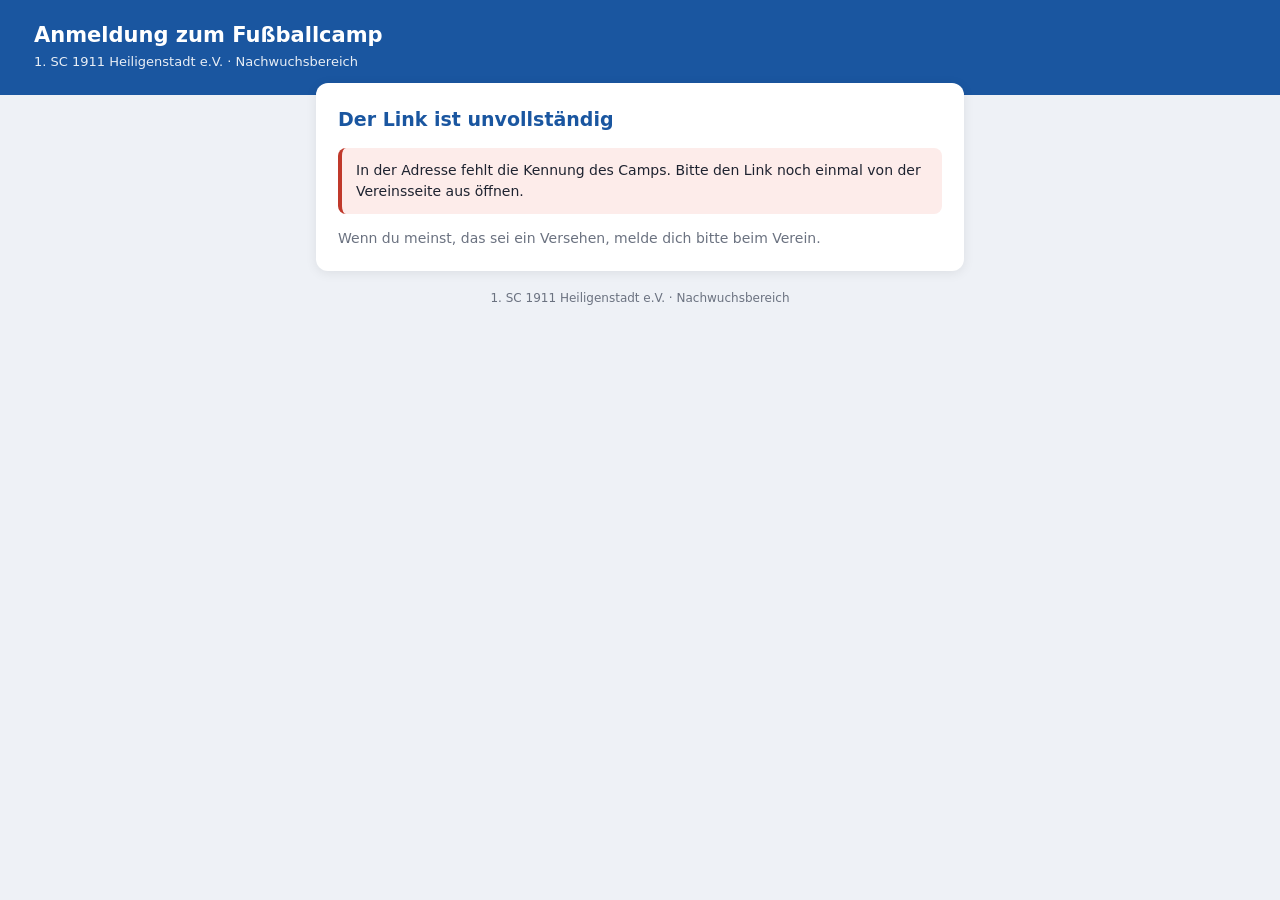
==== anmeldung.html @ a14d2d5c "Betreuer-Feldliste: abholberechtigt auch in der Client-Fassung Bugjagd 04.09.2026, Fund 2. Der Worke" ====
<!DOCTYPE html>
<html lang="de">
<head>
<meta charset="UTF-8" />
<meta name="viewport" content="width=device-width, initial-scale=1.0" />
<title>Anmeldung zum Fußballcamp — 1. SC 1911 Heiligenstadt e.V.</title>
<meta name="theme-color" content="#1a56a0" />
<!-- Diese Seite ist ein Anmeldeformular, keine Fundstelle für Suchmaschinen.
     Der Link soll über die Vereinsseite laufen, nicht über eine Suche. -->
<meta name="robots" content="noindex, nofollow" />
<link rel="stylesheet" href="oeffentlich.css?v=1.3" />
</head>
<body class="fc-oeffentlich">

<div class="fc-kopf">
  <img src="https://sc1911heiligenstadt.github.io/logo.svg" alt="" />
  <div>
    <h1>Anmeldung zum Fußballcamp</h1>
    <div class="fc-verein">1. SC 1911 Heiligenstadt e.V. · Nachwuchsbereich</div>
  </div>
</div>

<div class="fc-blatt">

  <!-- Wird geladen -->
  <div class="fc-karte" id="laden">
    <p class="fc-grau">Das Camp wird geladen …</p>
  </div>

  <!-- Etwas stimmt nicht: Link falsch, Camp zu, Fenster abgelaufen -->
  <div class="fc-karte fc-hidden" id="problem">
    <h2 id="problem-titel">Das hat nicht geklappt</h2>
    <div class="fc-hinweis fehler" id="problem-text"></div>
    <p class="fc-grau">Wenn du meinst, das sei ein Versehen, melde dich bitte beim Verein.</p>
  </div>

  <!-- Das Camp und das Formular -->
  <div id="formular-bereich" class="fc-hidden">

    <div class="fc-karte">
      <!-- Werbeplakat des Camps, falls hinterlegt. Steht ÜBER dem Namen: es ist
           das, was die Eltern aus der Ankündigung wiedererkennen. Die Hülle
           holt das Kartenpolster zurück, damit es die volle Breite bekommt —
           versteckt wird deshalb SIE, nicht das Bild. -->
      <div id="camp-bildbox" class="fc-camp-bildbox fc-hidden">
        <img id="camp-bild" class="fc-camp-bild" alt="" />
      </div>
      <h2 id="camp-name"></h2>
      <dl class="fc-eckdaten" id="camp-eckdaten"></dl>
      <p class="fc-vorzeile" id="camp-beschreibung"></p>
      <div id="camp-warnung"></div>
    </div>

    <form class="fc-karte" id="anmelde-form" novalidate>
      <h2>Angaben zur Anmeldung</h2>
      <p class="fc-grau" style="margin-bottom:16px;">Felder mit <span class="pflicht-stern">*</span> müssen ausgefüllt werden. Für jedes Kind eine eigene Anmeldung — für Geschwister gibt es am Ende einen Knopf, der die Elternangaben übernimmt.</p>

      <div id="felder"></div>

      <div id="zusatzfrage-bereich" class="fc-hidden">
        <div class="anm-feld">
          <label for="f-zusatz" id="zusatzfrage-label"></label>
          <input type="text" id="f-zusatz" maxlength="200" />
        </div>
      </div>

      <!-- Teilnahmebedingungen. Inhalt und Häkchen baut anmeldung.js, denn der
           Text kommt vom Server (Verwaltung → Teilnahmebedingungen). Steht dort
           nichts, bleibt dieser ganze Block weg — dann wird auch nichts verlangt. -->
      <div id="agb-bereich" class="fc-hidden">
        <h3>Teilnahmebedingungen</h3>
        <details class="fc-details">
          <summary>Allgemeine Teilnahmebedingungen für Fußballcamps</summary>
          <div id="agb-text"></div>
        </details>

        <div class="anm-feld haken">
          <label for="f-agb">
            <input type="checkbox" id="f-agb" />
            <span>Ich habe die Teilnahmebedingungen gelesen und erkenne sie an. Ich bin erziehungsberechtigt und zur Anmeldung dieses Kindes berechtigt. <span class="pflicht-stern">*</span></span>
          </label>
        </div>
      </div>

      <h3>Datenschutz</h3>
      <details class="fc-details">
        <summary>Was mit den Daten passiert (Information nach Art. 13 DSGVO)</summary>
        <div>
          <p><strong>Verantwortlich</strong> ist der 1. SC 1911 Heiligenstadt e.V., Nachwuchsbereich, Leineberg 2, 37308 Heilbad Heiligenstadt, Telefon 03606 612206, <a href="mailto:info@sc1911-heiligenstadt.de">info@sc1911-heiligenstadt.de</a>. Fragen zum Datenschutz beantwortet der Datenschutzbeauftragte des Vereins, erreichbar über dieselbe Anschrift.</p>
          <p><strong>Wozu und auf welcher Grundlage:</strong> Die Angaben werden verarbeitet, um dein Kind zum Fußballcamp anzumelden, es dort zu betreuen und den Beitrag zuzuordnen. Rechtsgrundlage ist die Erfüllung des Vertrags über die Teilnahme (Art. 6 Abs. 1 lit. b DSGVO).</p>
          <p><strong>Gesundheitsangaben</strong> (Allergien, Medikamente, Erkrankungen, Hinweise zum Essen) sind besondere Daten nach Art. 9 DSGVO. Wir erheben sie allein deshalb, damit die Betreuer im Camp richtig reagieren können, und nur auf deine ausdrückliche Einwilligung hin (Art. 9 Abs. 2 lit. a DSGVO). Welche davon wir bei diesem Camp brauchen, erkennst du oben am <span class="pflicht-stern">*</span>: die Frage nach Allergien ist in der Regel ein Pflichtfeld. Beantwortet wird sie mit Ja oder Nein — nur bei „Ja“ fragen wir nach, worum es geht. Ohne diese Einwilligung ist eine Teilnahme nicht möglich, weil wir die Aufsicht über dein Kind sonst nicht verantworten können. Alles, was kein <span class="pflicht-stern">*</span> trägt, kannst du weglassen.</p>
          <p><strong>Wer die Daten sieht:</strong> die Verantwortlichen des Nachwuchsbereichs und die Betreuer des jeweiligen Camps. Die Betreuer bekommen nur eine verkürzte Liste — Name, Alter, Konfektionsgröße, ob dein Kind als Feldspieler oder Torwart mitmacht, die Gesundheitshinweise samt Hinweis zum Essen, die Notfallnummer, ob dein Kind allein nach Hause darf und — falls nicht — wer es abholen darf. <strong>Nicht</strong> dabei sind Anschrift, E-Mail-Adresse, Elternname, Beitragsstand und interne Bemerkungen. Eine Weitergabe an Dritte findet nicht statt.</p>
          <p><strong>Fotos und Videos:</strong> Im Camp entstehen Aufnahmen, die der Verein für seine Öffentlichkeitsarbeit verwendet — Vereinsseite und die offiziellen Kanäle in sozialen Netzwerken. Was genau damit geschieht und wie du das für die Zukunft widerrufen kannst, steht oben in den Teilnahmebedingungen unter Punkt 16.</p>
          <p><strong>Nach dem Camp:</strong> ein bis zwei Tage nach dem letzten Camptag schicken wir dir einmalig einen kurzen Feedbackbogen. Das Ausfüllen ist freiwillig, die Antworten sind anonym — sie werden ohne Namen und ohne Verbindung zu dieser Anmeldung gespeichert. Am Datensatz deines Kindes steht danach nur das Datum, an dem geantwortet wurde, damit der Bogen nicht zweimal ausgefüllt wird. Die Einzelheiten stehen auf dem Bogen selbst.</p>
          <p><strong>Wo die Daten liegen:</strong> gespeichert werden sie auf dem Vereinsspeicher (Nextcloud) bei einem Anbieter innerhalb der EU. Auf dem Weg dorthin läuft die Anmeldung über einen Serverdienst von Cloudflare, der dabei alle Angaben verarbeitet; der Versand der Bestätigungs- und Erinnerungsmails läuft über einen Maildienstleister. Beide arbeiten als Auftragsverarbeiter für uns und nicht für eigene Zwecke.</p>
          <p><strong>Wie lange:</strong> bis zum Ende des Camps und danach für eine Übergangszeit von in der Regel sechs Monaten. Anschließend werden Namen, Anschriften und Gesundheitsangaben gelöscht; es bleiben nur anonyme Zahlen für die Statistik.</p>
          <p><strong>Deine Rechte:</strong> Auskunft, Berichtigung, Löschung, Einschränkung, Datenübertragbarkeit und Widerspruch. Eine erteilte Einwilligung kannst du jederzeit für die Zukunft widerrufen. Außerdem kannst du dich beim Thüringer Landesbeauftragten für den Datenschutz und die Informationsfreiheit beschweren.</p>
          <p><strong>Pflichtangaben:</strong> Die mit <span class="pflicht-stern">*</span> gekennzeichneten Felder brauchen wir, um dein Kind anzumelden, es im Camp zu betreuen und den Beitrag zuzuordnen; ohne sie ist eine Teilnahme nicht möglich. Alle übrigen Angaben sind freiwillig und können später jederzeit nachgetragen oder gelöscht werden.</p>
        </div>
      </details>

      <div class="anm-feld haken">
        <label for="f-datenschutz">
          <input type="checkbox" id="f-datenschutz" required />
          <span>Ich habe die Datenschutz-Information gelesen. Als erziehungsberechtigte Person willige ich ausdrücklich in die Verarbeitung der oben gemachten Gesundheitsangaben meines Kindes ein (Art. 9 Abs. 2 lit. a DSGVO). Diese Einwilligung kann ich jederzeit für die Zukunft widerrufen. <span class="pflicht-stern">*</span></span>
        </label>
      </div>

      <div class="fc-hinweis fehler fc-hidden" id="form-fehler"></div>

      <button type="submit" class="fc-btn gruen breit" id="btn-absenden">Verbindlich anmelden</button>
      <p class="fc-grau" style="margin-top:10px;font-size:13px;">Nach dem Absenden bekommst du eine Bestätigung per E-Mail — darin stehen auch die Zahlungsangaben und ein Link, über den du die Anmeldung später ändern oder absagen kannst.</p>
    </form>
  </div>

  <!-- Nach dem Absenden -->
  <div id="fertig-bereich" class="fc-hidden">
    <div class="fc-karte">
      <div class="fc-hinweis ok" id="fertig-kopf"></div>
      <div id="fertig-zahlung"></div>
      <div id="fertig-link"></div>
      <div class="fc-btn-reihe">
        <button type="button" class="fc-btn hell" id="btn-geschwister">Noch ein Geschwisterkind anmelden</button>
        <a class="fc-btn hell" href="https://www.sc1911-heiligenstadt.de/" id="btn-zurueck">Zur Vereinsseite</a>
      </div>
    </div>
  </div>

</div>

<p class="fc-fuss">1. SC 1911 Heiligenstadt e.V. · Nachwuchsbereich</p>

<script src="config.js?v=1.13"></script>
<script src="oeffentlich.js?v=1.3"></script>
<script src="anmeldung.js?v=1.1"></script>
</body>
</html>
---- oeffentlich.css ----
/* Oberfläche der Seiten OHNE Login: Anmeldung, eigene Anmeldung ändern und das
   Fenster auf der Vereins-Homepage.
   ⚠️ Bewusst EIGENSTÄNDIG und nicht style.css: die Eltern sehen kein
   Verwaltungswerkzeug, sondern eine schlichte Seite. Und popup.js bindet Teile
   davon in eine fremde Seite ein — was dort landet, darf die Homepage nicht
   umfärben. */

:root {
  --fc-blau: #1a56a0;
  --fc-blau-hell: #e8f0fb;
  --fc-gruen: #2d8c4e;
  --fc-gruen-hell: #e8f5ec;
  --fc-rot: #c0392b;
  --fc-rot-hell: #fdecea;
  --fc-gold: #c9941f;
  --fc-gold-hell: #fbf2e1;
  --fc-rand: #dde1e8;
  --fc-text: #1e2330;
  --fc-grau: #6b7280;
  --fc-radius: 12px;
}

* { box-sizing: border-box; margin: 0; padding: 0; }
body.fc-oeffentlich {
  font-family: "Segoe UI", system-ui, sans-serif;
  background: #eef1f6;
  color: var(--fc-text);
  line-height: 1.5;
  padding: 0 0 48px;
}
.fc-hidden { display: none !important; }

.fc-kopf {
  background: var(--fc-blau); color: #fff; padding: 20px 20px 24px;
  display: flex; align-items: center; gap: 14px; flex-wrap: wrap;
}
.fc-kopf img { height: 44px; width: auto; }
.fc-kopf h1 { font-size: 21px; font-weight: 600; }
.fc-kopf .fc-verein { font-size: 13px; opacity: 0.9; }

.fc-blatt { max-width: 680px; margin: -12px auto 0; padding: 0 16px; }
.fc-karte {
  background: #fff; border-radius: var(--fc-radius); box-shadow: 0 2px 12px rgba(0,0,0,0.08);
  padding: 22px; margin-bottom: 18px;
}
.fc-karte h2 { font-size: 19px; color: var(--fc-blau); margin-bottom: 10px; }
.fc-karte h3 { font-size: 15px; color: var(--fc-blau); margin: 18px 0 6px; }
.fc-karte p { margin-bottom: 10px; }
.fc-karte p:last-child { margin-bottom: 0; }

/* Der Änderungslink auf der Bestätigungsseite steht in voller Länge da, damit
   man ihn abtippen oder weitergeben kann — er hat aber keine Leerzeichen. Ohne
   den Umbruch lief er am Handy über den rechten Rand hinaus und schob die ganze
   Seite mit: bei 375 px war er 412 px breit, die Seite 76 px zu breit
   (gemessen 2026-08-21). Gilt genauso für eine URL im Rechtstext. */
.fc-karte a, .fc-details { overflow-wrap: anywhere; }
.fc-grau { color: var(--fc-grau); font-size: 14px; }
.fc-vorzeile { white-space: pre-line; }

/* Eckdaten des Camps */
.fc-eckdaten { display: grid; grid-template-columns: repeat(auto-fit, minmax(min(100%, 190px), 1fr)); gap: 12px; margin: 14px 0; }
.fc-eck { background: var(--fc-blau-hell); border-radius: 8px; padding: 10px 12px; }
.fc-eck dt { font-size: 11px; color: var(--fc-grau); text-transform: uppercase; letter-spacing: 0.04em; }
.fc-eck dd { font-size: 15px; font-weight: 600; margin-top: 2px; }

/* Hinweiskästen */
.fc-hinweis { background: var(--fc-blau-hell); border-left: 4px solid var(--fc-blau); border-radius: 8px; padding: 12px 14px; margin: 14px 0; font-size: 14px; }
.fc-hinweis.warn { background: var(--fc-gold-hell); border-left-color: var(--fc-gold); }
.fc-hinweis.fehler { background: var(--fc-rot-hell); border-left-color: var(--fc-rot); }
.fc-hinweis.ok { background: var(--fc-gruen-hell); border-left-color: var(--fc-gruen); }
.fc-hinweis strong { display: block; margin-bottom: 4px; }

/* Formular */
.anm-gruppe { border: none; margin-bottom: 20px; }
.anm-gruppe > legend { font-size: 13px; color: var(--fc-grau); text-transform: uppercase; letter-spacing: 0.05em; font-weight: 700; margin-bottom: 8px; }
.anm-gruppen-hinweis { font-size: 13px; color: var(--fc-grau); margin-bottom: 10px; }
.anm-feld { margin-bottom: 13px; }
.anm-feld > label { display: block; font-size: 14px; font-weight: 600; margin-bottom: 4px; }
.anm-feld input[type="text"], .anm-feld input[type="email"], .anm-feld input[type="date"],
.anm-feld select, .anm-feld textarea {
  width: 100%; padding: 11px 12px; border: 1px solid var(--fc-rand); border-radius: 8px;
  /* 16px, sonst zoomt iOS beim Antippen in das Feld hinein. */
  font-size: 16px; font-family: inherit; color: var(--fc-text); background: #fff;
}
.anm-feld textarea { resize: vertical; min-height: 56px; }
.anm-feld input:focus, .anm-feld select:focus, .anm-feld textarea:focus {
  outline: 2px solid var(--fc-blau); outline-offset: 1px; border-color: var(--fc-blau);
}
.anm-feld.haken > label { display: flex; align-items: flex-start; gap: 9px; font-weight: 400; font-size: 15px; cursor: pointer; }
.anm-feld.haken input { width: 21px; height: 21px; flex-shrink: 0; margin-top: 1px; }
.anm-hinweis { display: block; font-size: 12px; color: var(--fc-grau); margin-top: 3px; }
.pflicht-stern { color: var(--fc-rot); }

/* Ja/Nein: zwei Knöpfe nebeneinander, damit "noch nichts gewählt" sichtbar ist.
   Die Knöpfe sind mindestens 44 px hoch — Fingerbreite, siehe Handy-Messung. */
.janein-frage { display: block; font-size: 14px; font-weight: 600; margin-bottom: 6px; }
.janein-knoepfe { display: flex; gap: 10px; }
.janein-knopf {
  flex: 1 1 0; min-width: 0; display: flex; align-items: center; justify-content: center; gap: 8px;
  min-height: 46px; padding: 8px 12px; cursor: pointer;
  border: 2px solid var(--fc-rand); border-radius: 8px; background: #fff;
  font-size: 15px; font-weight: 600; color: var(--fc-grau);
}
.janein-knopf input { width: 20px; height: 20px; flex-shrink: 0; margin: 0; }
/* :has() fehlt auf alten iOS-Fassungen. Dann bleibt der Rahmen grau — der
   Radio-Knopf selbst zeigt die Wahl trotzdem, die Färbung ist nur Zugabe. */
.janein-knopf:has(input:checked) { border-color: var(--fc-blau); background: #eef4fc; color: var(--fc-blau); }
.janein-knopf:has(input:focus-visible) { outline: 2px solid var(--fc-blau); outline-offset: 2px; }

/* Knöpfe */
.fc-btn {
  display: inline-block; background: var(--fc-blau); color: #fff; border: none; border-radius: 8px;
  padding: 13px 22px; font-size: 16px; font-weight: 600; font-family: inherit; cursor: pointer;
  text-decoration: none; text-align: center;
}
.fc-btn:hover { filter: brightness(1.08); }
.fc-btn:disabled { opacity: 0.55; cursor: default; }
.fc-btn.gruen { background: var(--fc-gruen); }
.fc-btn.hell { background: #fff; color: var(--fc-blau); border: 1px solid var(--fc-rand); }
.fc-btn.rot { background: var(--fc-rot); }
.fc-btn.breit { display: block; width: 100%; }
.fc-btn-reihe { display: flex; gap: 10px; flex-wrap: wrap; margin-top: 18px; }

/* Zahlungsangaben auf der Bestätigungsseite */
.fc-zahlung { background: var(--fc-gruen-hell); border: 1px solid var(--fc-gruen); border-radius: var(--fc-radius); padding: 16px 18px; margin: 16px 0; }
.fc-zahlung dl { display: grid; grid-template-columns: auto 1fr; gap: 6px 14px; font-size: 15px; }
.fc-zahlung dt { color: var(--fc-grau); font-size: 13px; }
.fc-zahlung dd { font-weight: 600; word-break: break-word; }
@media (max-width: 480px) {
  .fc-zahlung dl { grid-template-columns: 1fr; gap: 2px; }
  .fc-zahlung dd { margin-bottom: 8px; }
}

.fc-fuss { max-width: 680px; margin: 0 auto; padding: 0 16px; font-size: 12px; color: var(--fc-grau); text-align: center; }
.fc-fuss a { color: var(--fc-grau); }

/* Ausklappbare Datenschutz-Information — vollständig da, aber sie soll das
   Formular nicht unter sich begraben. */
.fc-details { border: 1px solid var(--fc-rand); border-radius: 8px; padding: 10px 14px; margin: 14px 0; font-size: 13px; }
.fc-details > summary { cursor: pointer; font-weight: 600; color: var(--fc-blau); }
.fc-details > div { margin-top: 10px; }
.fc-details p { margin-bottom: 8px; }
.fc-details ul { margin: 0 0 8px 18px; }
/* Zwischenüberschriften der Teilnahmebedingungen („3. Teilnehmerbeitrag …“).
   Baut agbHtml() aus einer nummerierten Zeile; ohne Regel erbt h4 die
   Browser-Vorgabe und stünde größer da als die Überschrift der Karte darüber. */
.fc-details h4 { font-size: 13px; font-weight: 700; margin: 14px 0 6px; }
.fc-details h4:first-child { margin-top: 0; }
/* Der Rechtstext ist lang — in sich scrollen lassen, statt die Seite zu strecken. */
#agb-text { max-height: 45vh; overflow-y: auto; }

/* ---------- Das Fenster auf der Vereins-Homepage ----------
   ⚠️ Alle Regeln hier hängen an #fc-popup-wurzel. popup.js baut das in eine
   FREMDE Seite ein — eine Regel auf body oder h2 würde dort die Vereinsseite
   umfärben. */
#fc-popup-wurzel {
  position: fixed; inset: 0; z-index: 99999;
  background: rgba(20, 26, 40, 0.6);
  display: flex; align-items: center; justify-content: center; padding: 16px;
  font-family: "Segoe UI", system-ui, sans-serif; line-height: 1.5; color: #1e2330;
}
#fc-popup-wurzel * { box-sizing: border-box; }
#fc-popup-wurzel .fc-pop {
  background: #fff; border-radius: 14px; max-width: 560px; width: 100%;
  max-height: calc(100vh - 32px); overflow-y: auto; box-shadow: 0 8px 40px rgba(0,0,0,0.3); position: relative;
}
#fc-popup-wurzel .fc-pop-kopf { background: #1a56a0; color: #fff; padding: 18px 58px 18px 22px; border-radius: 14px 14px 0 0; }
#fc-popup-wurzel .fc-pop-kopf h2 { font-size: 19px; margin: 0; color: #fff; }
#fc-popup-wurzel .fc-pop-body { padding: 18px 22px 22px; }
#fc-popup-wurzel .fc-pop-camp { border-bottom: 1px solid #dde1e8; padding-bottom: 14px; margin-bottom: 14px; }
#fc-popup-wurzel .fc-pop-camp:last-of-type { border-bottom: none; margin-bottom: 0; padding-bottom: 0; }
/* ⚠️ Steht doppelt: wirksam ist das Inline-CSS in popup.js, DIES hier ist die
   Fassung für popup-vorschau.html. Wer eine ändert, muss die andere mitziehen. */
#fc-popup-wurzel .fc-pop-bildbox { margin: 0 -22px 12px; text-align: center; }
#fc-popup-wurzel .fc-pop-camp:first-of-type .fc-pop-bildbox { margin-top: -18px; }
#fc-popup-wurzel .fc-pop-bild {
  display: inline-block; vertical-align: top;
  max-width: 100%; max-height: 62vh; width: auto; height: auto;
}
#fc-popup-wurzel .fc-pop-name { font-size: 17px; font-weight: 700; color: #1a56a0; margin-bottom: 3px; }
#fc-popup-wurzel .fc-pop-zeit { font-size: 13px; color: #6b7280; margin-bottom: 7px; }
#fc-popup-wurzel .fc-pop-frueh { font-size: 13px; font-weight: 600; color: #2d8c4e; margin-top: 2px; }
.fc-pop-text { font-size: 14px; margin-bottom: 10px; }
#fc-popup-wurzel .fc-pop-frei { font-size: 13px; color: #2d8c4e; font-weight: 600; margin-bottom: 10px; }
#fc-popup-wurzel .fc-pop-frei.voll { color: #c9941f; }
#fc-popup-wurzel .fc-pop-btn {
  display: inline-block; background: #2d8c4e; color: #fff; border: none; border-radius: 8px;
  padding: 11px 20px; font-size: 15px; font-weight: 600; text-decoration: none; cursor: pointer;
}
/* 44 x 44 px: das Kreuz war 31 x 30 px gross und damit mit dem Finger kaum zu
   treffen (gemessen 2026-08-21). Die Flaeche waechst, das Zeichen bleibt gleich
   gross. Das rechte Polster im Kopf ist deshalb auf 58 px erhoeht — sonst
   laege der groessere Knopf ueber der Ueberschrift. */
#fc-popup-wurzel .fc-pop-zu {
  position: absolute; top: 10px; right: 10px; background: none; border: none;
  color: #fff; font-size: 26px; line-height: 1; cursor: pointer; padding: 0;
  width: 44px; height: 44px; display: flex; align-items: center; justify-content: center;
}
/* War 17 px hoch. inline-flex statt block: die Tippflaeche wird 44 px hoch,
   bleibt aber so breit wie der Text — ein versehentlicher Tipp wuerde das
   Fenster fuer sieben Tage stummschalten. */
#fc-popup-wurzel .fc-pop-spaeter {
  display: inline-flex; align-items: center; min-height: 44px; margin-top: 2px;
  background: none; border: none; color: #6b7280;
  font-size: 13px; text-decoration: underline; cursor: pointer; font-family: inherit; padding: 0 2px;
}

/* Werbeplakat des Camps auf der Anmeldeseite.
   Wie im Homepage-Fenster bewusst mit max-width UND max-height statt fester
   Maße: der Browser schrumpft das Bild dann von selbst auf das Kleinere von
   beidem und behält das Seitenverhältnis — ein Plakat bleibt ganz zu sehen,
   ohne Balken und ohne Anschnitt.

   ⚠️ Die Hülle zieht mit -22px das Polster der Karte wieder heraus, damit das
   Plakat über die VOLLE Kartenbreite geht, und schließt oben bündig an die
   Kartenkante an (deshalb der Radius nur oben). Am Handy ist die Breite die
   bindende Grenze — ohne den Rücksprung bliebe das Bild 44 px schmaler, als es
   sein könnte. `text-align: center` ist nötig, weil ein negativer Rand und
   `margin: auto` sich gegenseitig ausschließen. */
.fc-camp-bildbox {
  margin: -22px -22px 16px;
  text-align: center;
  background: #eef1f6;
  border-radius: var(--fc-radius) var(--fc-radius) 0 0;
  overflow: hidden;
}
.fc-camp-bild {
  display: inline-block;
  vertical-align: top;
  max-width: 100%;
  /* Reißleine: ein hochformatiges Plakat schöbe Name, Eckdaten und Formular
     sonst weit nach unten, und man sähe beim Öffnen nur das Bild.

     ⚠️ Die Reißleine braucht den Bildschirm-Anteil, nicht nur die feste Zahl.
     Ein quer gehaltenes Handy ist bloß 375 px hoch — dort füllten 620 px
     eineinhalb Bildschirme mit Plakat, und der Camp-Name stand bei 719 px, also
     außer Sicht (gemessen 2026-08-25). Mit 62vh, derselben Zahl wie im Fenster
     auf der Vereinsseite, rückt er auf 389 px. Hochkant ändert sich nichts:
     dort bindet ohnehin die Breite, nicht die Höhe.

     Zwei Zeilen mit Absicht: ein Browser ohne min() überliest die zweite und
     behält die 620 px. */
  max-height: 620px;
  max-height: min(620px, 62vh);
  width: auto;
  height: auto;
}


/* ---------- Feedbackbogen (feedback.html) ---------- */

/* ⚠️ GITTER statt Flex-Umbruch. Mit `flex: 1 1 128px` zog sich die letzte Note
   allein in ihrer Zeile ueber die volle Breite -- bei sechs Noten waere es
   genauso. Ein Gitter mit fester Spaltenzahl bricht gleichmaessig: am Rechner
   zweimal drei, am Handy dreimal zwei.
   ⚠️ Der Selektor nimmt BEIDE Klassen mit (0,2,0), damit er das `display: flex`
   von `.janein-knoepfe` sicher schlaegt -- unabhaengig von der Reihenfolge im
   Stylesheet. */
.janein-knoepfe.fb-noten-reihe {
  display: grid;
  grid-template-columns: repeat(3, minmax(0, 1fr));
  gap: 10px;
}
@media (max-width: 560px) {
  .janein-knoepfe.fb-noten-reihe { grid-template-columns: repeat(2, minmax(0, 1fr)); }
}
.fb-note-knopf span { display: flex; align-items: baseline; gap: 6px; }
.fb-note-knopf strong { font-size: 15px; }
.fb-note { margin-bottom: 20px; }


/* ---------- Ja/Nein mit Nachfrage ---------- */
.jn-block { margin-bottom: 18px; }
/* Der Kasten haengt sichtbar an der Antwort darueber -- eingerueckt und mit
   Linie, damit er als Nachfrage zur Frage gelesen wird und nicht als neues
   Feld. */
.jn-detail {
  margin-top: 10px; padding-left: 12px;
  border-left: 3px solid var(--fc-blau-hell);
}
.jn-detail > label { display: block; font-size: 14px; font-weight: 600; margin-bottom: 4px; }
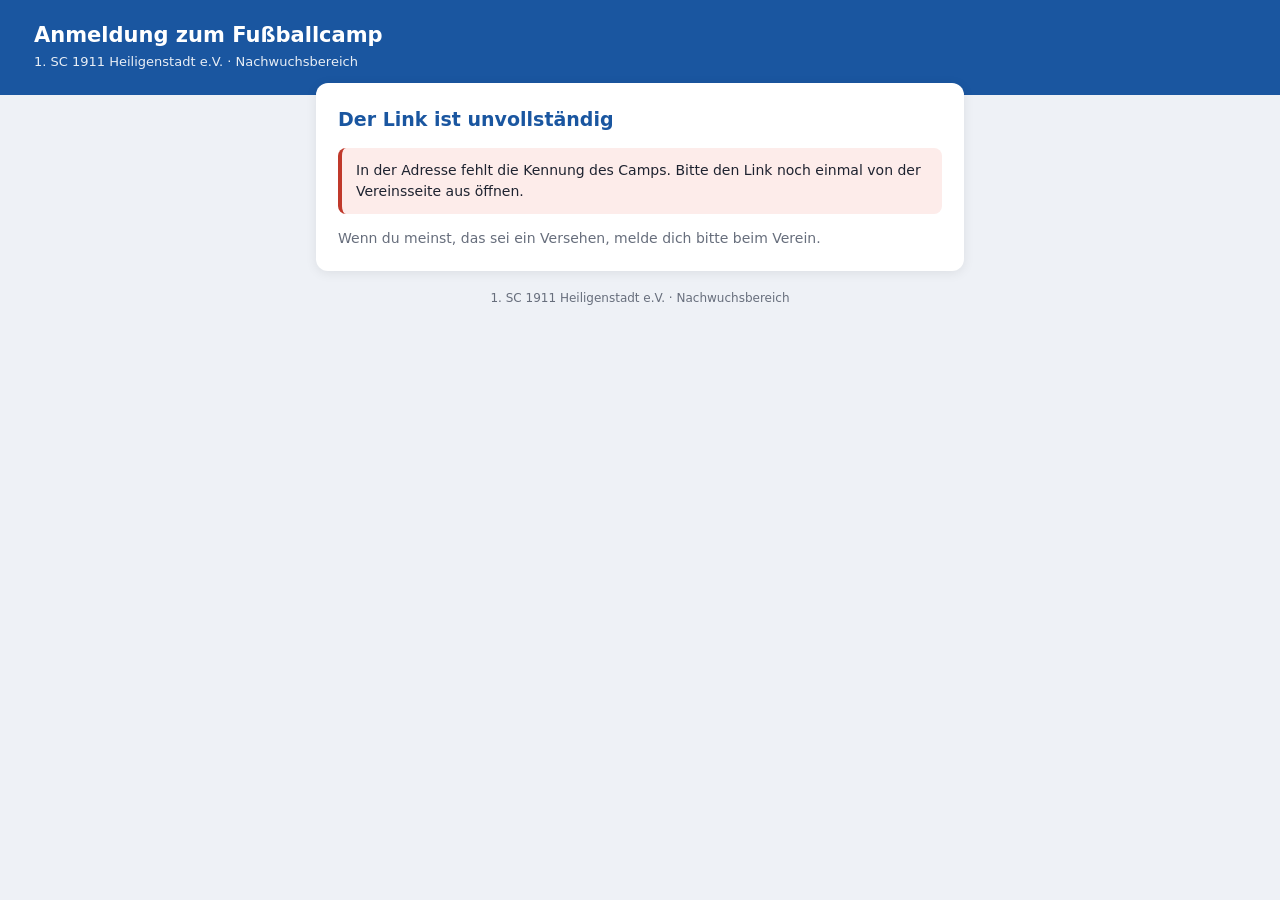
==== commit ba40d6b1: "Kontrast: grauer Text erfuellt jetzt WCAG AA Im Browser gemessen (06.09.2026, 70 Seiten der Flotte, " ====
--- a/anmeldung.html
+++ b/anmeldung.html
@@ -8,7 +8,7 @@
 <!-- Diese Seite ist ein Anmeldeformular, keine Fundstelle für Suchmaschinen.
      Der Link soll über die Vereinsseite laufen, nicht über eine Suche. -->
 <meta name="robots" content="noindex, nofollow" />
-<link rel="stylesheet" href="oeffentlich.css?v=1.3" />
+<link rel="stylesheet" href="oeffentlich.css?v=1.4" />
 </head>
 <body class="fc-oeffentlich">
 
@@ -88,8 +88,8 @@
         <div>
           <p><strong>Verantwortlich</strong> ist der 1. SC 1911 Heiligenstadt e.V., Nachwuchsbereich, Leineberg 2, 37308 Heilbad Heiligenstadt, Telefon 03606 612206, <a href="mailto:info@sc1911-heiligenstadt.de">info@sc1911-heiligenstadt.de</a>. Fragen zum Datenschutz beantwortet der Datenschutzbeauftragte des Vereins, erreichbar über dieselbe Anschrift.</p>
           <p><strong>Wozu und auf welcher Grundlage:</strong> Die Angaben werden verarbeitet, um dein Kind zum Fußballcamp anzumelden, es dort zu betreuen und den Beitrag zuzuordnen. Rechtsgrundlage ist die Erfüllung des Vertrags über die Teilnahme (Art. 6 Abs. 1 lit. b DSGVO).</p>
-          <p><strong>Gesundheitsangaben</strong> (Allergien, Medikamente, Erkrankungen, Hinweise zum Essen) sind besondere Daten nach Art. 9 DSGVO. Wir erheben sie allein deshalb, damit die Betreuer im Camp richtig reagieren können, und nur auf deine ausdrückliche Einwilligung hin (Art. 9 Abs. 2 lit. a DSGVO). Welche davon wir bei diesem Camp brauchen, erkennst du oben am <span class="pflicht-stern">*</span>: die Frage nach Allergien ist in der Regel ein Pflichtfeld. Beantwortet wird sie mit Ja oder Nein — nur bei „Ja“ fragen wir nach, worum es geht. Ohne diese Einwilligung ist eine Teilnahme nicht möglich, weil wir die Aufsicht über dein Kind sonst nicht verantworten können. Alles, was kein <span class="pflicht-stern">*</span> trägt, kannst du weglassen.</p>
-          <p><strong>Wer die Daten sieht:</strong> die Verantwortlichen des Nachwuchsbereichs und die Betreuer des jeweiligen Camps. Die Betreuer bekommen nur eine verkürzte Liste — Name, Alter, Konfektionsgröße, ob dein Kind als Feldspieler oder Torwart mitmacht, die Gesundheitshinweise samt Hinweis zum Essen, die Notfallnummer, ob dein Kind allein nach Hause darf und — falls nicht — wer es abholen darf. <strong>Nicht</strong> dabei sind Anschrift, E-Mail-Adresse, Elternname, Beitragsstand und interne Bemerkungen. Eine Weitergabe an Dritte findet nicht statt.</p>
+          <p><strong>Gesundheitsangaben</strong> (Allergien, Medikamente, Erkrankungen, Hinweise zum Essen) sind besondere Daten nach Art. 9 DSGVO. Wir erheben sie allein deshalb, damit die Betreuer im Camp richtig reagieren können, und nur auf deine ausdrückliche Einwilligung hin (Art. 9 Abs. 2 lit. a DSGVO). Welche davon wir bei diesem Camp brauchen, erkennst du oben am <span class="pflicht-stern">*</span>: die Frage nach Allergien ist in der Regel ein Pflichtfeld. Beantwortet wird sie mit Ja oder Nein — nur bei „Ja“ fragen wir nach, worum es geht. Ohne diese Einwilligung ist eine Teilnahme nicht möglich, weil wir die Aufsicht über dein Kind sonst nicht verantworten können. Alles, was kein <span class="pflicht-stern">*</span> trägt, kannst du weglassen. Getrennt davon fragen wir im selben Abschnitt — sofern für dieses Camp eingeschaltet — nach der <strong>Krankenkasse</strong> deines Kindes. Sie brauchen wir allein für den Fall, dass im Camp ärztliche Hilfe nötig wird; auf der Betreuerliste steht sie nicht.</p>
+          <p><strong>Wer die Daten sieht:</strong> die Verantwortlichen des Nachwuchsbereichs und die Betreuer des jeweiligen Camps. Die Betreuer bekommen nur eine verkürzte Liste — Name, Alter, Konfektionsgröße, ob dein Kind als Feldspieler oder Torwart mitmacht, die Gesundheitshinweise samt Hinweis zum Essen, die Notfallnummer, ob dein Kind allein nach Hause darf und — falls nicht — wer es abholen darf. <strong>Nicht</strong> dabei sind Anschrift, E-Mail-Adresse, Elternname, Verein, Lieblingsposition, Krankenkasse, die Angabe zur vegetarischen Verpflegung, Beitragsstand und interne Bemerkungen. Eine Weitergabe an Dritte findet nicht statt.</p>
           <p><strong>Fotos und Videos:</strong> Im Camp entstehen Aufnahmen, die der Verein für seine Öffentlichkeitsarbeit verwendet — Vereinsseite und die offiziellen Kanäle in sozialen Netzwerken. Was genau damit geschieht und wie du das für die Zukunft widerrufen kannst, steht oben in den Teilnahmebedingungen unter Punkt 16.</p>
           <p><strong>Nach dem Camp:</strong> ein bis zwei Tage nach dem letzten Camptag schicken wir dir einmalig einen kurzen Feedbackbogen. Das Ausfüllen ist freiwillig, die Antworten sind anonym — sie werden ohne Namen und ohne Verbindung zu dieser Anmeldung gespeichert. Am Datensatz deines Kindes steht danach nur das Datum, an dem geantwortet wurde, damit der Bogen nicht zweimal ausgefüllt wird. Die Einzelheiten stehen auf dem Bogen selbst.</p>
           <p><strong>Wo die Daten liegen:</strong> gespeichert werden sie auf dem Vereinsspeicher (Nextcloud) bei einem Anbieter innerhalb der EU. Auf dem Weg dorthin läuft die Anmeldung über einen Serverdienst von Cloudflare, der dabei alle Angaben verarbeitet; der Versand der Bestätigungs- und Erinnerungsmails läuft über einen Maildienstleister. Beide arbeiten als Auftragsverarbeiter für uns und nicht für eigene Zwecke.</p>
@@ -130,8 +130,8 @@
 
 <p class="fc-fuss">1. SC 1911 Heiligenstadt e.V. · Nachwuchsbereich</p>
 
-<script src="config.js?v=1.13"></script>
+<script src="config.js?v=1.16"></script>
 <script src="oeffentlich.js?v=1.3"></script>
-<script src="anmeldung.js?v=1.1"></script>
+<script src="anmeldung.js?v=1.2"></script>
 </body>
 </html>
--- a/oeffentlich.css
+++ b/oeffentlich.css
@@ -16,7 +16,7 @@
   --fc-gold-hell: #fbf2e1;
   --fc-rand: #dde1e8;
   --fc-text: #1e2330;
-  --fc-grau: #6b7280;
+  --fc-grau: #676e7c;
   --fc-radius: 12px;
 }
 
@@ -178,7 +178,7 @@
   max-width: 100%; max-height: 62vh; width: auto; height: auto;
 }
 #fc-popup-wurzel .fc-pop-name { font-size: 17px; font-weight: 700; color: #1a56a0; margin-bottom: 3px; }
-#fc-popup-wurzel .fc-pop-zeit { font-size: 13px; color: #6b7280; margin-bottom: 7px; }
+#fc-popup-wurzel .fc-pop-zeit { font-size: 13px; color: #676e7c; margin-bottom: 7px; }
 #fc-popup-wurzel .fc-pop-frueh { font-size: 13px; font-weight: 600; color: #2d8c4e; margin-top: 2px; }
 .fc-pop-text { font-size: 14px; margin-bottom: 10px; }
 #fc-popup-wurzel .fc-pop-frei { font-size: 13px; color: #2d8c4e; font-weight: 600; margin-bottom: 10px; }
@@ -201,7 +201,7 @@
    Fenster fuer sieben Tage stummschalten. */
 #fc-popup-wurzel .fc-pop-spaeter {
   display: inline-flex; align-items: center; min-height: 44px; margin-top: 2px;
-  background: none; border: none; color: #6b7280;
+  background: none; border: none; color: #676e7c;
   font-size: 13px; text-decoration: underline; cursor: pointer; font-family: inherit; padding: 0 2px;
 }
 
